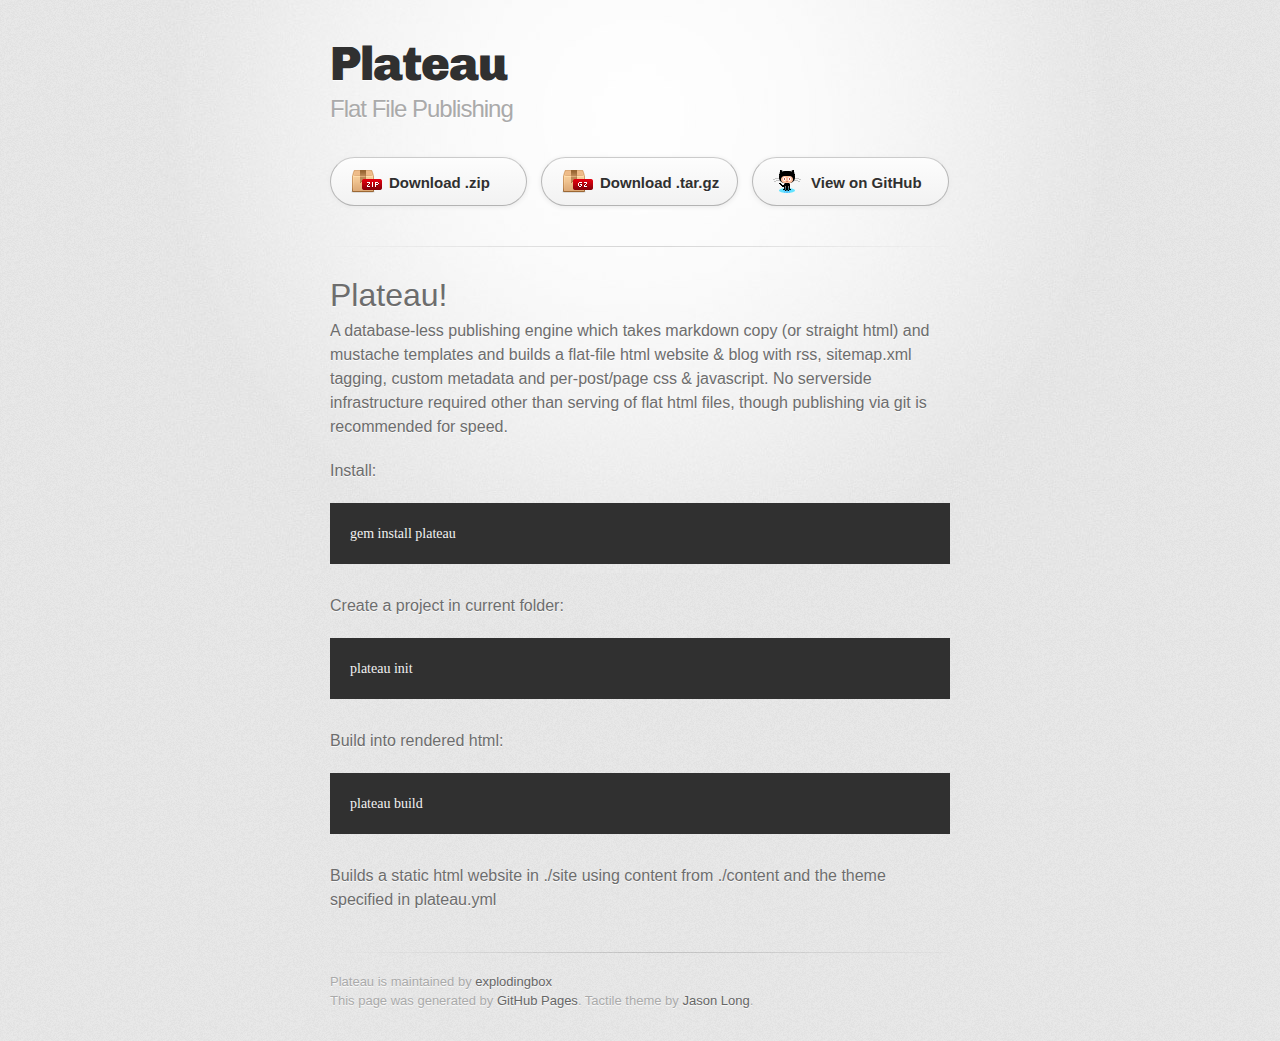
==== index.html @ bf325c15 "Create gh-pages branch via GitHub" ====
<!DOCTYPE html>
<html>
  <head>
    <meta charset='utf-8'>
    <meta http-equiv="X-UA-Compatible" content="chrome=1">
    <link href='https://fonts.googleapis.com/css?family=Chivo:900' rel='stylesheet' type='text/css'>
    <link rel="stylesheet" type="text/css" href="stylesheets/stylesheet.css" media="screen" />
    <link rel="stylesheet" type="text/css" href="stylesheets/pygment_trac.css" media="screen" />
    <link rel="stylesheet" type="text/css" href="stylesheets/print.css" media="print" />
    <!--[if lt IE 9]>
    <script src="//html5shiv.googlecode.com/svn/trunk/html5.js"></script>
    <![endif]-->
    <title>Plateau by explodingbox</title>
  </head>

  <body>
    <div id="container">
      <div class="inner">

        <header>
          <h1>Plateau</h1>
          <h2>Flat File Publishing</h2>
        </header>

        <section id="downloads" class="clearfix">
          <a href="https://github.com/explodingbox/Plateau/zipball/master" id="download-zip" class="button"><span>Download .zip</span></a>
          <a href="https://github.com/explodingbox/Plateau/tarball/master" id="download-tar-gz" class="button"><span>Download .tar.gz</span></a>
          <a href="https://github.com/explodingbox/Plateau" id="view-on-github" class="button"><span>View on GitHub</span></a>
        </section>

        <hr>

        <section id="main_content">
          <h1>Plateau!</h1>

<p>A database-less publishing engine which takes markdown copy (or straight html) and mustache templates and builds a flat-file html website &amp; blog with rss, sitemap.xml tagging, custom metadata and per-post/page css &amp; javascript. No serverside infrastructure required other than serving of flat html files, though publishing via git is recommended for speed. </p>

<p>Install:</p>

<pre><code>gem install plateau
</code></pre>

<p>Create a project in current folder:</p>

<pre><code>plateau init
</code></pre>

<p>Build into rendered html:</p>

<pre><code>plateau build
</code></pre>

<p>Builds a static html website in ./site using content from ./content and the theme specified in plateau.yml</p>
        </section>

        <footer>
          Plateau is maintained by <a href="https://github.com/explodingbox">explodingbox</a><br>
          This page was generated by <a href="http://pages.github.com">GitHub Pages</a>. Tactile theme by <a href="http://twitter.com/jasonlong">Jason Long</a>.
        </footer>

        
      </div>
    </div>
  </body>
</html>
---- stylesheets/stylesheet.css ----
/* http://meyerweb.com/eric/tools/css/reset/ 
   v2.0 | 20110126
   License: none (public domain)
*/
html, body, div, span, applet, object, iframe,
h1, h2, h3, h4, h5, h6, p, blockquote, pre,
a, abbr, acronym, address, big, cite, code,
del, dfn, em, img, ins, kbd, q, s, samp,
small, strike, strong, sub, sup, tt, var,
b, u, i, center,
dl, dt, dd, ol, ul, li,
fieldset, form, label, legend,
table, caption, tbody, tfoot, thead, tr, th, td,
article, aside, canvas, details, embed, 
figure, figcaption, footer, header, hgroup, 
menu, nav, output, ruby, section, summary,
time, mark, audio, video {
	margin: 0;
	padding: 0;
	border: 0;
	font-size: 100%;
	font: inherit;
	vertical-align: baseline;
}
/* HTML5 display-role reset for older browsers */
article, aside, details, figcaption, figure, 
footer, header, hgroup, menu, nav, section {
	display: block;
}
body {
	line-height: 1;
}
ol, ul {
	list-style: none;
}
blockquote, q {
	quotes: none;
}
blockquote:before, blockquote:after,
q:before, q:after {
	content: '';
	content: none;
}
table {
	border-collapse: collapse;
	border-spacing: 0;
}

/* LAYOUT STYLES */
body {
  font-size: 1em;
  line-height: 1.5; 
  background: #e7e7e7 url(../images/body-bg.png) 0 0 repeat;
  font-family: 'Helvetica Neue', Helvetica, Arial, serif;
  text-shadow: 0 1px 0 rgba(255, 255, 255, 0.8);
  color: #6d6d6d;
}

a {
  color: #d5000d;
}
a:hover {
  color: #c5000c;
}

header {
  padding-top: 35px;
  padding-bottom: 25px;
}

header h1 {
  font-family: 'Chivo', 'Helvetica Neue', Helvetica, Arial, serif; font-weight: 900;
  letter-spacing: -1px;
  font-size: 48px;
  color: #303030;
  line-height: 1.2;
}

header h2 {
  letter-spacing: -1px;
  font-size: 24px;
  color: #aaa;
  font-weight: normal;
  line-height: 1.3;
}

#container {
  background: transparent url(../images/highlight-bg.jpg) 50% 0 no-repeat;
  min-height: 595px;
}

.inner {
  width: 620px;
  margin: 0 auto;
}

#container .inner img {
  max-width: 100%;
}

#downloads {
  margin-bottom: 40px;
}

a.button {
  -moz-border-radius: 30px;
  -webkit-border-radius: 30px;                     
  border-radius: 30px;
  border-top: solid 1px #cbcbcb;
  border-left: solid 1px #b7b7b7;
  border-right: solid 1px #b7b7b7;
  border-bottom: solid 1px #b3b3b3;
  color: #303030;
  line-height: 25px;
  font-weight: bold;
  font-size: 15px;
  padding: 12px 8px 12px 8px;
  display: block;
  float: left;
  width: 179px;
  margin-right: 14px;  
  background: #fdfdfd; /* Old browsers */
  background: -moz-linear-gradient(top,  #fdfdfd 0%, #f2f2f2 100%); /* FF3.6+ */
  background: -webkit-gradient(linear, left top, left bottom, color-stop(0%,#fdfdfd), color-stop(100%,#f2f2f2)); /* Chrome,Safari4+ */
  background: -webkit-linear-gradient(top,  #fdfdfd 0%,#f2f2f2 100%); /* Chrome10+,Safari5.1+ */
  background: -o-linear-gradient(top,  #fdfdfd 0%,#f2f2f2 100%); /* Opera 11.10+ */
  background: -ms-linear-gradient(top,  #fdfdfd 0%,#f2f2f2 100%); /* IE10+ */
  background: linear-gradient(top,  #fdfdfd 0%,#f2f2f2 100%); /* W3C */
  filter: progid:DXImageTransform.Microsoft.gradient( startColorstr='#fdfdfd', endColorstr='#f2f2f2',GradientType=0 ); /* IE6-9 */
  -webkit-box-shadow: 10px 10px 5px #888;
  -moz-box-shadow: 10px 10px 5px #888;
  box-shadow: 0px 1px 5px #e8e8e8;
}
a.button:hover {
  border-top: solid 1px #b7b7b7;
  border-left: solid 1px #b3b3b3;
  border-right: solid 1px #b3b3b3;
  border-bottom: solid 1px #b3b3b3;
  background: #fafafa; /* Old browsers */
  background: -moz-linear-gradient(top,  #fdfdfd 0%, #f6f6f6 100%); /* FF3.6+ */
  background: -webkit-gradient(linear, left top, left bottom, color-stop(0%,#fdfdfd), color-stop(100%,#f6f6f6)); /* Chrome,Safari4+ */
  background: -webkit-linear-gradient(top,  #fdfdfd 0%,#f6f6f6 100%); /* Chrome10+,Safari5.1+ */
  background: -o-linear-gradient(top,  #fdfdfd 0%,#f6f6f6 100%); /* Opera 11.10+ */
  background: -ms-linear-gradient(top,  #fdfdfd 0%,#f6f6f6 100%); /* IE10+ */
  background: linear-gradient(top,  #fdfdfd 0%,#f6f6f6, 100%); /* W3C */
  filter: progid:DXImageTransform.Microsoft.gradient( startColorstr='#fdfdfd', endColorstr='#f6f6f6',GradientType=0 ); /* IE6-9 */
}

a.button span {
  padding-left: 50px;
  display: block;
  height: 23px;
}

#download-zip span {
  background: transparent url(../images/zip-icon.png) 12px 50% no-repeat;
}
#download-tar-gz span {
  background: transparent url(../images/tar-gz-icon.png) 12px 50% no-repeat;
}
#view-on-github span {
  background: transparent url(../images/octocat-icon.png) 12px 50% no-repeat;
}
#view-on-github {
  margin-right: 0;
}

code, pre {
  font-family: Monaco, "Bitstream Vera Sans Mono", "Lucida Console", Terminal;
  color: #222;
  margin-bottom: 30px;
  font-size: 14px;
}

code {
  background-color: #f2f2f2;
  border: solid 1px #ddd;
  padding: 0 3px;
}

pre {
  padding: 20px;
  background: #303030;
  color: #f2f2f2;
  text-shadow: none;
  overflow: auto;
}
pre code {
  color: #f2f2f2;
  background-color: #303030;
  border: none;
  padding: 0;
}

ul, ol, dl {
  margin-bottom: 20px;
}


/* COMMON STYLES */

hr {
  height: 1px;
  line-height: 1px;
  margin-top: 1em;
  padding-bottom: 1em;
  border: none;
  background: transparent url('../images/hr.png') 50% 0 no-repeat;
}

strong {
  font-weight: bold;
}

em {
  font-style: italic;
}

table {
  width: 100%;
  border: 1px solid #ebebeb;
}

th {
  font-weight: 500;
}

td {
  border: 1px solid #ebebeb;
  text-align: center; 
  font-weight: 300;
}

form {
  background: #f2f2f2;
  padding: 20px;
  
}


/* GENERAL ELEMENT TYPE STYLES */

h1 {
  font-size: 32px;
} 

h2 {
  font-size: 22px;
  font-weight: bold;
  color: #303030;
  margin-bottom: 8px;
} 

h3 {
  color: #d5000d;
  font-size: 18px;
  font-weight: bold;
  margin-bottom: 8px;
} 
 
h4 {
  font-size: 16px;
  color: #303030;
  font-weight: bold;
} 

h5 {
  font-size: 1em;
  color: #303030;
} 

h6 {
  font-size: .8em;
  color: #303030;
} 

p {
  font-weight: 300;
  margin-bottom: 20px;
}
 
a {
  text-decoration: none;
}

p a {
  font-weight: 400;
}

blockquote {
  font-size: 1.6em;
  border-left: 10px solid #e9e9e9;
  margin-bottom: 20px;
  padding: 0 0 0 30px;
}

ul li {
  list-style: disc inside;
  padding-left: 20px;
}

ol li {
  list-style: decimal inside;
  padding-left: 3px;
}

dl dt {
  color: #303030;
}

footer {
  background: transparent url('../images/hr.png') 0 0 no-repeat;
  margin-top: 40px;
  padding-top: 20px;
  padding-bottom: 30px;
  font-size: 13px;
  color: #aaa;
}

footer a {
  color: #666;
}
footer a:hover {
  color: #444;
}

/* MISC */
.clearfix:after {
  clear: both;
  content: '.';
  display: block;
  visibility: hidden;
  height: 0;
}

.clearfix {display: inline-block;}
* html .clearfix {height: 1%;}
.clearfix {display: block;}

/* #Media Queries
================================================== */

/* Smaller than standard 960 (devices and browsers) */
@media only screen and (max-width: 959px) {}

/* Tablet Portrait size to standard 960 (devices and browsers) */
@media only screen and (min-width: 768px) and (max-width: 959px) {}

/* All Mobile Sizes (devices and browser) */
@media only screen and (max-width: 767px) {
  header {
    padding-top: 10px;
    padding-bottom: 10px;
  }
  #downloads {
    margin-bottom: 25px;
  }
  #download-zip, #download-tar-gz {
    display: none;
  }
  .inner {
    width: 94%;
    margin: 0 auto;
  }
}

/* Mobile Landscape Size to Tablet Portrait (devices and browsers) */
@media only screen and (min-width: 480px) and (max-width: 767px) {}

/* Mobile Portrait Size to Mobile Landscape Size (devices and browsers) */
@media only screen and (max-width: 479px) {}
---- stylesheets/pygment_trac.css ----
.highlight  { background: #ffffff; }
.highlight .c { color: #999988; font-style: italic } /* Comment */
.highlight .err { color: #a61717; background-color: #e3d2d2 } /* Error */
.highlight .k { font-weight: bold } /* Keyword */
.highlight .o { font-weight: bold } /* Operator */
.highlight .cm { color: #999988; font-style: italic } /* Comment.Multiline */
.highlight .cp { color: #999999; font-weight: bold } /* Comment.Preproc */
.highlight .c1 { color: #999988; font-style: italic } /* Comment.Single */
.highlight .cs { color: #999999; font-weight: bold; font-style: italic } /* Comment.Special */
.highlight .gd { color: #000000; background-color: #ffdddd } /* Generic.Deleted */
.highlight .gd .x { color: #000000; background-color: #ffaaaa } /* Generic.Deleted.Specific */
.highlight .ge { font-style: italic } /* Generic.Emph */
.highlight .gr { color: #aa0000 } /* Generic.Error */
.highlight .gh { color: #999999 } /* Generic.Heading */
.highlight .gi { color: #000000; background-color: #ddffdd } /* Generic.Inserted */
.highlight .gi .x { color: #000000; background-color: #aaffaa } /* Generic.Inserted.Specific */
.highlight .go { color: #888888 } /* Generic.Output */
.highlight .gp { color: #555555 } /* Generic.Prompt */
.highlight .gs { font-weight: bold } /* Generic.Strong */
.highlight .gu { color: #800080; font-weight: bold; } /* Generic.Subheading */
.highlight .gt { color: #aa0000 } /* Generic.Traceback */
.highlight .kc { font-weight: bold } /* Keyword.Constant */
.highlight .kd { font-weight: bold } /* Keyword.Declaration */
.highlight .kn { font-weight: bold } /* Keyword.Namespace */
.highlight .kp { font-weight: bold } /* Keyword.Pseudo */
.highlight .kr { font-weight: bold } /* Keyword.Reserved */
.highlight .kt { color: #445588; font-weight: bold } /* Keyword.Type */
.highlight .m { color: #009999 } /* Literal.Number */
.highlight .s { color: #d14 } /* Literal.String */
.highlight .na { color: #008080 } /* Name.Attribute */
.highlight .nb { color: #0086B3 } /* Name.Builtin */
.highlight .nc { color: #445588; font-weight: bold } /* Name.Class */
.highlight .no { color: #008080 } /* Name.Constant */
.highlight .ni { color: #800080 } /* Name.Entity */
.highlight .ne { color: #990000; font-weight: bold } /* Name.Exception */
.highlight .nf { color: #990000; font-weight: bold } /* Name.Function */
.highlight .nn { color: #555555 } /* Name.Namespace */
.highlight .nt { color: #000080 } /* Name.Tag */
.highlight .nv { color: #008080 } /* Name.Variable */
.highlight .ow { font-weight: bold } /* Operator.Word */
.highlight .w { color: #bbbbbb } /* Text.Whitespace */
.highlight .mf { color: #009999 } /* Literal.Number.Float */
.highlight .mh { color: #009999 } /* Literal.Number.Hex */
.highlight .mi { color: #009999 } /* Literal.Number.Integer */
.highlight .mo { color: #009999 } /* Literal.Number.Oct */
.highlight .sb { color: #d14 } /* Literal.String.Backtick */
.highlight .sc { color: #d14 } /* Literal.String.Char */
.highlight .sd { color: #d14 } /* Literal.String.Doc */
.highlight .s2 { color: #d14 } /* Literal.String.Double */
.highlight .se { color: #d14 } /* Literal.String.Escape */
.highlight .sh { color: #d14 } /* Literal.String.Heredoc */
.highlight .si { color: #d14 } /* Literal.String.Interpol */
.highlight .sx { color: #d14 } /* Literal.String.Other */
.highlight .sr { color: #009926 } /* Literal.String.Regex */
.highlight .s1 { color: #d14 } /* Literal.String.Single */
.highlight .ss { color: #990073 } /* Literal.String.Symbol */
.highlight .bp { color: #999999 } /* Name.Builtin.Pseudo */
.highlight .vc { color: #008080 } /* Name.Variable.Class */
.highlight .vg { color: #008080 } /* Name.Variable.Global */
.highlight .vi { color: #008080 } /* Name.Variable.Instance */
.highlight .il { color: #009999 } /* Literal.Number.Integer.Long */

.type-csharp .highlight .k { color: #0000FF }
.type-csharp .highlight .kt { color: #0000FF }
.type-csharp .highlight .nf { color: #000000; font-weight: normal }
.type-csharp .highlight .nc { color: #2B91AF }
.type-csharp .highlight .nn { color: #000000 }
.type-csharp .highlight .s { color: #A31515 }
.type-csharp .highlight .sc { color: #A31515 }
---- stylesheets/print.css ----
html, body, div, span, applet, object, iframe,
h1, h2, h3, h4, h5, h6, p, blockquote, pre,
a, abbr, acronym, address, big, cite, code,
del, dfn, em, img, ins, kbd, q, s, samp,
small, strike, strong, sub, sup, tt, var,
b, u, i, center,
dl, dt, dd, ol, ul, li,
fieldset, form, label, legend,
table, caption, tbody, tfoot, thead, tr, th, td,
article, aside, canvas, details, embed, 
figure, figcaption, footer, header, hgroup, 
menu, nav, output, ruby, section, summary,
time, mark, audio, video {
  margin: 0;
  padding: 0;
  border: 0;
  font-size: 100%;
  font: inherit;
  vertical-align: baseline;
}
/* HTML5 display-role reset for older browsers */
article, aside, details, figcaption, figure, 
footer, header, hgroup, menu, nav, section {
  display: block;
}
body {
  line-height: 1;
}
ol, ul {
  list-style: none;
}
blockquote, q {
  quotes: none;
}
blockquote:before, blockquote:after,
q:before, q:after {
  content: '';
  content: none;
}
table {
  border-collapse: collapse;
  border-spacing: 0;
}
body {
  font-size: 13px;
  line-height: 1.5; 
  font-family: 'Helvetica Neue', Helvetica, Arial, serif;
  color: #000;
}

a {
  color: #d5000d;
  font-weight: bold;
}

header {
  padding-top: 35px;
  padding-bottom: 10px;
}

header h1 {
  font-weight: bold;
  letter-spacing: -1px;
  font-size: 48px;
  color: #303030;
  line-height: 1.2;
}

header h2 {
  letter-spacing: -1px;
  font-size: 24px;
  color: #aaa;
  font-weight: normal;
  line-height: 1.3;
}
#downloads {
  display: none;
}
#main_content {
  padding-top: 20px;
}

code, pre {
  font-family: Monaco, "Bitstream Vera Sans Mono", "Lucida Console", Terminal;
  color: #222;
  margin-bottom: 30px;
  font-size: 12px;
}

code {
  padding: 0 3px;
}

pre {
  border: solid 1px #ddd;
  padding: 20px;
  overflow: auto;
}
pre code {
  padding: 0;
}

ul, ol, dl {
  margin-bottom: 20px;
}


/* COMMON STYLES */

table {
  width: 100%;
  border: 1px solid #ebebeb;
}

th {
  font-weight: 500;
}

td {
  border: 1px solid #ebebeb;
  text-align: center; 
  font-weight: 300;
}

form {
  background: #f2f2f2;
  padding: 20px;
  
}


/* GENERAL ELEMENT TYPE STYLES */

h1 {
  font-size: 2.8em;
} 

h2 {
  font-size: 22px;
  font-weight: bold;
  color: #303030;
  margin-bottom: 8px;
} 

h3 {
  color: #d5000d;
  font-size: 18px;
  font-weight: bold;
  margin-bottom: 8px;
} 
 
h4 {
  font-size: 16px;
  color: #303030;
  font-weight: bold;
} 

h5 {
  font-size: 1em;
  color: #303030;
} 

h6 {
  font-size: .8em;
  color: #303030;
} 

p {
  font-weight: 300;
  margin-bottom: 20px;
}
 
a {
  text-decoration: none;
}

p a {
  font-weight: 400;
}

blockquote {
  font-size: 1.6em;
  border-left: 10px solid #e9e9e9;
  margin-bottom: 20px;
  padding: 0 0 0 30px;
}

ul li {
  list-style: disc inside;
  padding-left: 20px;
}

ol li {
  list-style: decimal inside;
  padding-left: 3px;
}

dl dd {
  font-style: italic;
  font-weight: 100;
}

footer {
  margin-top: 40px;
  padding-top: 20px;
  padding-bottom: 30px;
  font-size: 13px;
  color: #aaa;
}

footer a {
  color: #666;
}

/* MISC */
.clearfix:after {
  clear: both;
  content: '.';
  display: block;
  visibility: hidden;
  height: 0;
}

.clearfix {display: inline-block;}
* html .clearfix {height: 1%;}
.clearfix {display: block;}
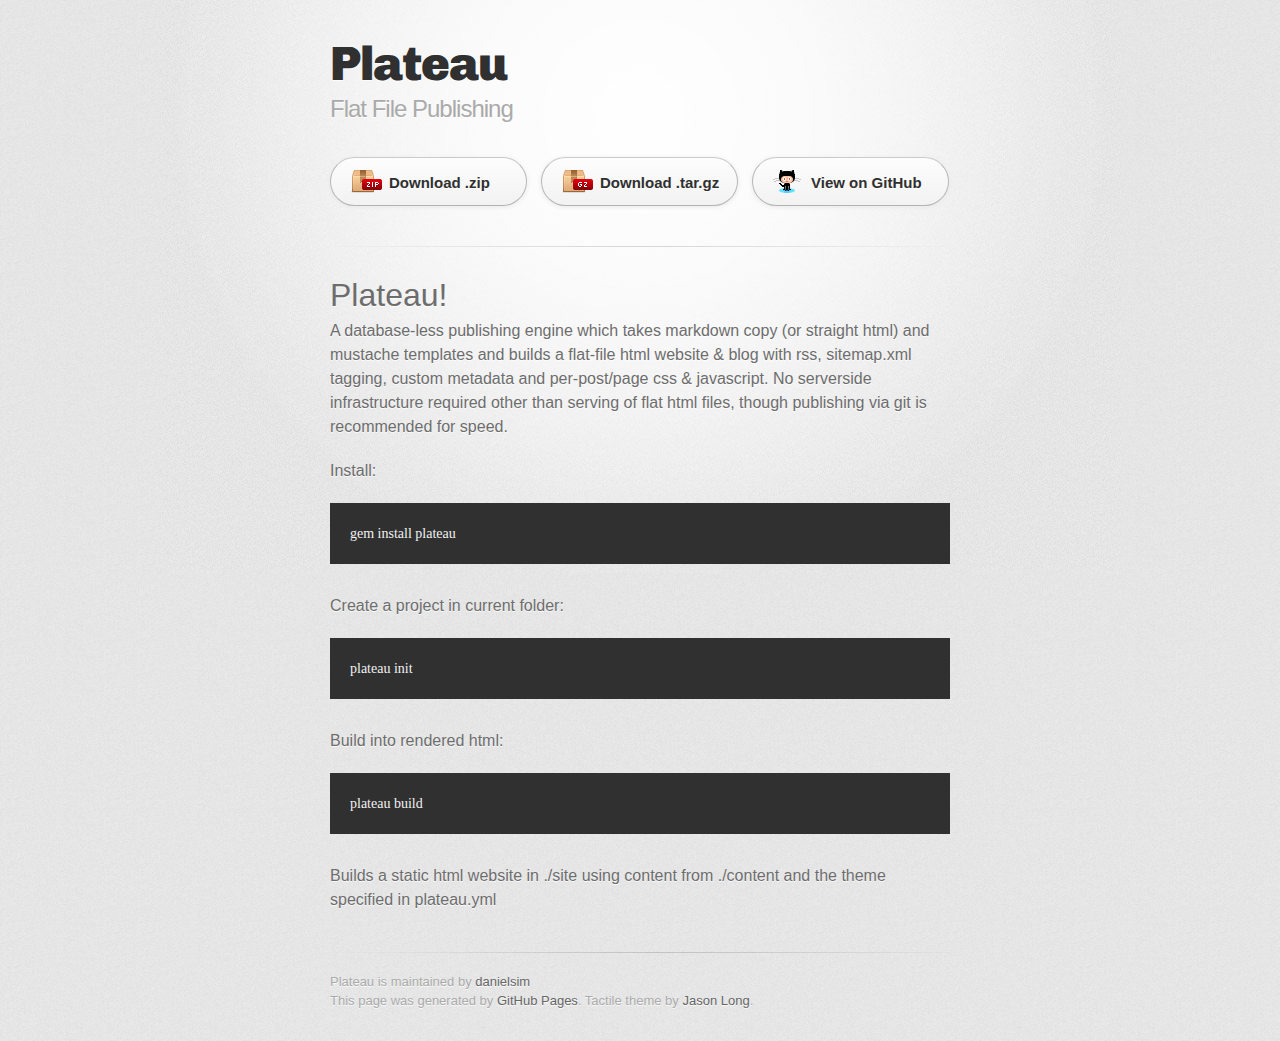
==== commit 4654927e: "Create gh-pages branch via GitHub" ====
--- a/index.html
+++ b/index.html
@@ -10,7 +10,7 @@
     <!--[if lt IE 9]>
     <script src="//html5shiv.googlecode.com/svn/trunk/html5.js"></script>
     <![endif]-->
-    <title>Plateau by explodingbox</title>
+    <title>Plateau by danielsim</title>
   </head>
 
   <body>
@@ -23,9 +23,9 @@
         </header>
 
         <section id="downloads" class="clearfix">
-          <a href="https://github.com/explodingbox/Plateau/zipball/master" id="download-zip" class="button"><span>Download .zip</span></a>
-          <a href="https://github.com/explodingbox/Plateau/tarball/master" id="download-tar-gz" class="button"><span>Download .tar.gz</span></a>
-          <a href="https://github.com/explodingbox/Plateau" id="view-on-github" class="button"><span>View on GitHub</span></a>
+          <a href="https://github.com/danielsim/Plateau/zipball/master" id="download-zip" class="button"><span>Download .zip</span></a>
+          <a href="https://github.com/danielsim/Plateau/tarball/master" id="download-tar-gz" class="button"><span>Download .tar.gz</span></a>
+          <a href="https://github.com/danielsim/Plateau" id="view-on-github" class="button"><span>View on GitHub</span></a>
         </section>
 
         <hr>
@@ -54,7 +54,7 @@
         </section>
 
         <footer>
-          Plateau is maintained by <a href="https://github.com/explodingbox">explodingbox</a><br>
+          Plateau is maintained by <a href="https://github.com/danielsim">danielsim</a><br>
           This page was generated by <a href="http://pages.github.com">GitHub Pages</a>. Tactile theme by <a href="http://twitter.com/jasonlong">Jason Long</a>.
         </footer>
 
